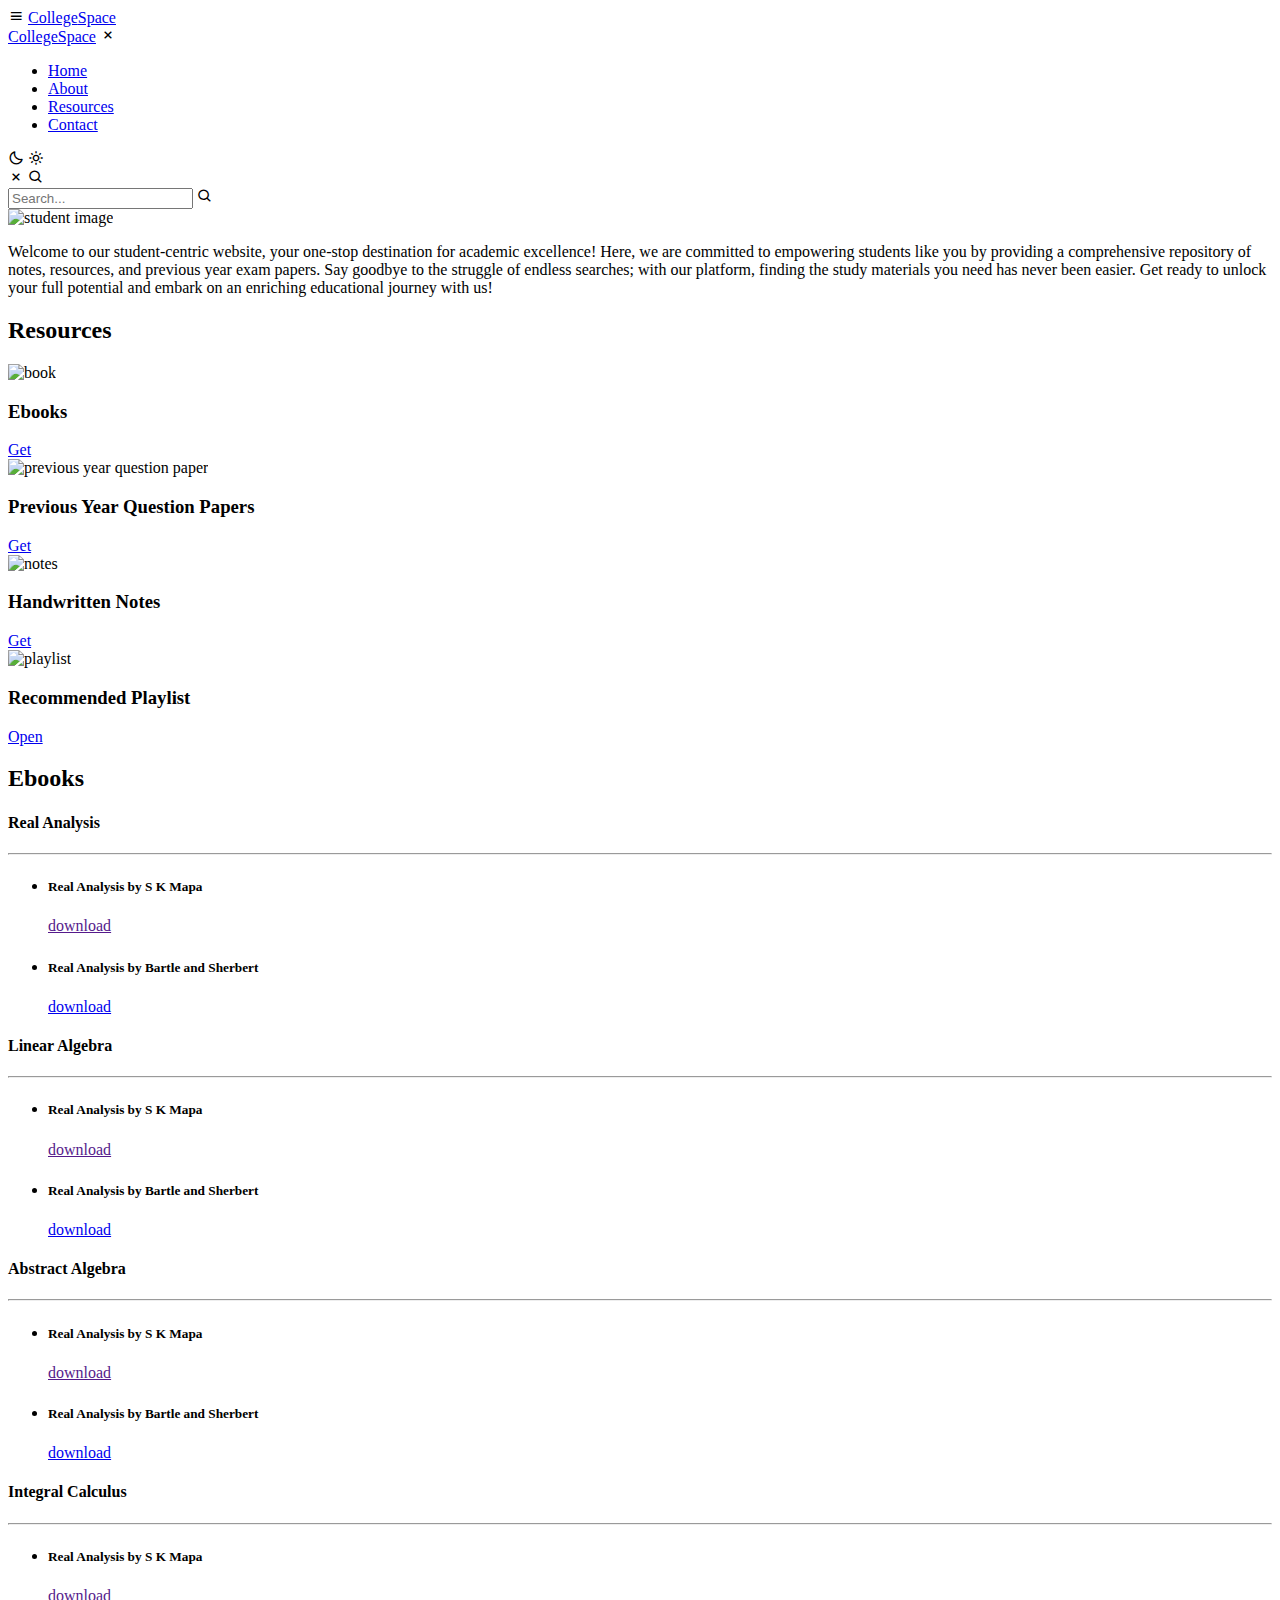
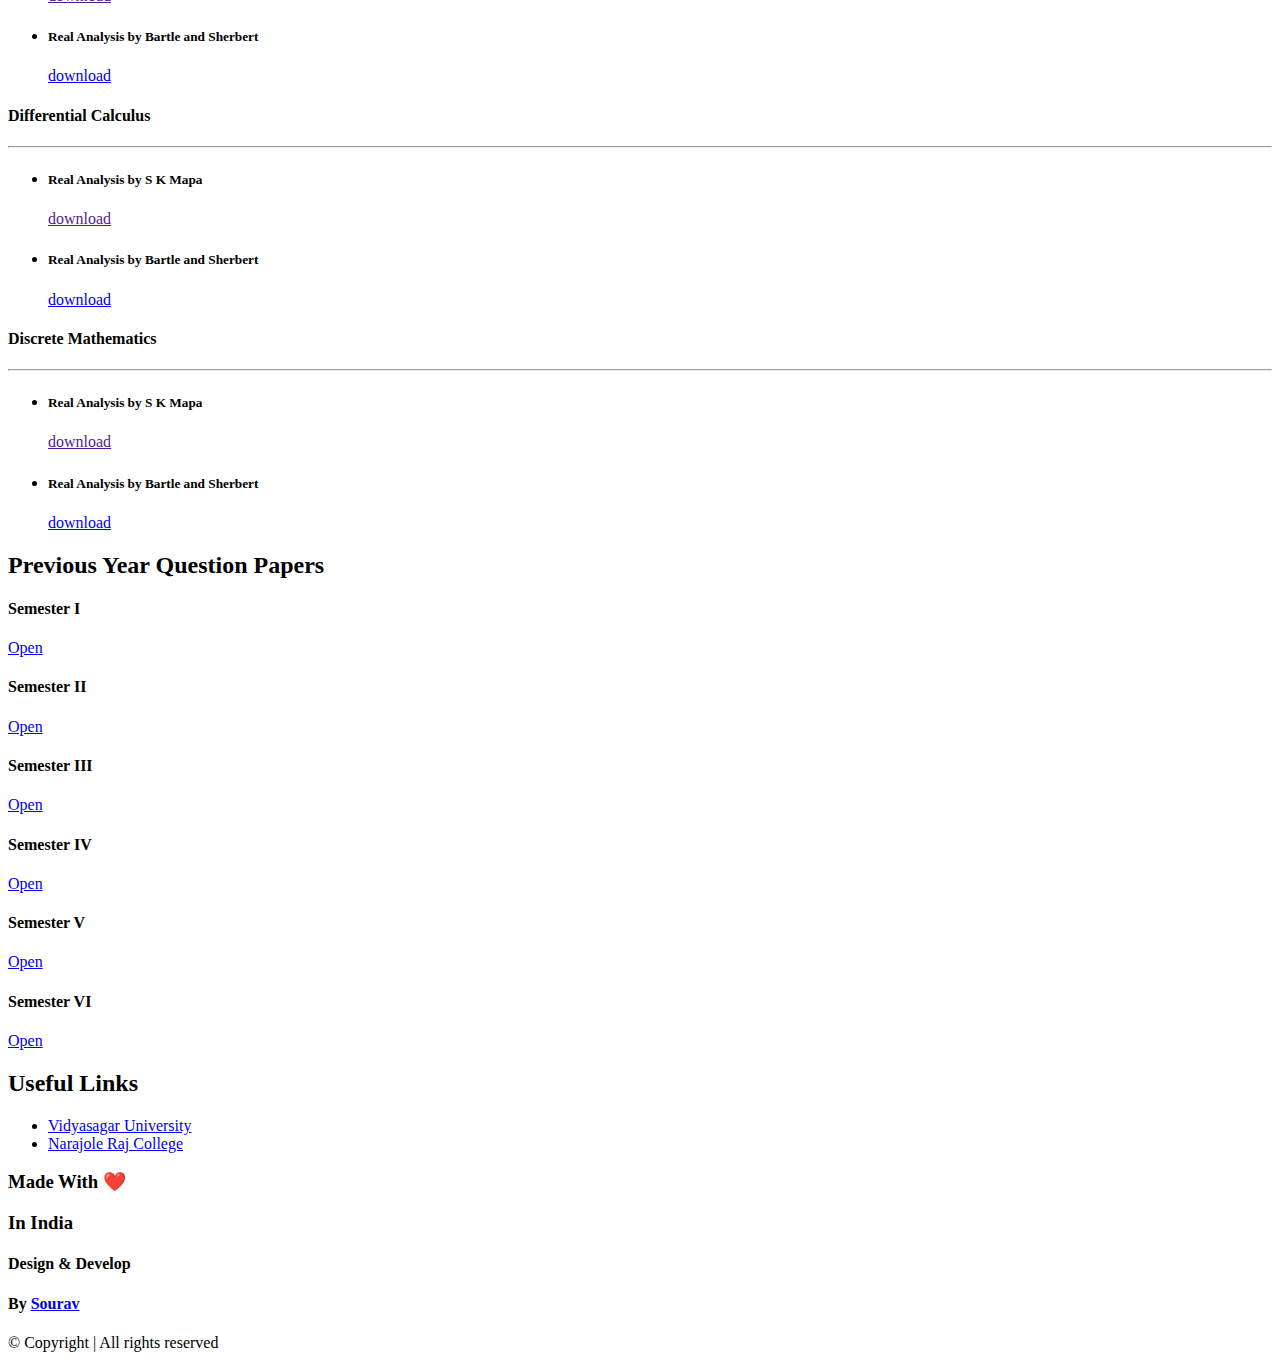
==== index.html @ 361fd9af "Update index.html" ====
<!DOCTYPE html>
<html lang="en">

<head>
  <meta charset="UTF-8">
  <meta http-equiv="X-UA-Compatible" content="IE=edge">
  <meta name="viewport" content="width=device-width, initial-scale=1.0">


  <link rel="stylesheet" href="style.css">
  <link href='https://unpkg.com/boxicons@2.1.1/css/boxicons.min.css' rel='stylesheet'>

  <title>CollegeSpace</title>
</head>

<body>

  <div class="loader-animation">
    <div class="loader"></div>
  </div>




  <div class="main">

    <nav>
      <div class="nav-bar">
        <i class='bx bx-menu sidebarOpen'></i>
        <span class="logo navLogo"><a href="#">College<span class="space">Space</span></a></span>

        <div class="menu">
          <div class="logo-toggle">
            <span class="logo"><a href="#">CollegeSpace</a></span>
            <i class='bx bx-x siderbarClose'></i>
          </div>

          <ul class="nav-links">
            <li><a href="#">Home</a></li>
            <li><a href="#">About</a></li>
            <li><a href="#resources">Resources</a></li>
            <li><a href="#">Contact</a></li>
          </ul>
        </div>

        <div class="darkLight-searchBox">
          <div class="dark-light">
            <i class='bx bx-moon moon'></i>
            <i class='bx bx-sun sun'></i>
          </div>

          <div class="searchBox">
            <div class="searchToggle">
              <i class='bx bx-x cancel'></i>
              <i class='bx bx-search search'></i>
            </div>

            <div class="search-field">
              <input type="text" placeholder="Search...">
              <i class='bx bx-search'></i>
            </div>
          </div>
        </div>
      </div>
    </nav>


    <section class="section">

      <div class="intro" id="home">

        <div class="intro-img">
          <img src="/images/student.png" alt="student image">
        </div>
        <div class="intro-text">
          <p>Welcome to our student-centric website, your one-stop destination for academic excellence! Here, we are committed to empowering students like you by providing a comprehensive repository of notes, resources, and previous year exam papers. Say goodbye to the struggle of endless searches; with our platform, finding the study materials you need has never been easier. Get ready to unlock your full potential and embark on an enriching educational journey with us!</p>
        </div>
      </div>



      <div class="resources" id="resources">
        <h2 class="heading">Resources</h2>
        <div class="underline"></div>
        <div class="resources-box">
          <div class="item">

            <img src="/images/book.png" alt="book">
            <h3>Ebooks</h3>
            <a class="btn get get-ebook" href="#ebook-box">Get</a>
          </div>
          <div class="item">

            <img src="/images/pyq.png" alt="previous year question paper">
            <h3>Previous Year Question Papers</h3>
            <a href="#pyq-box" class="btn get get-pyq">Get</a>

          </div>
          <div class="item">
            <img src="/images/notes.png" alt="notes">
            <h3>Handwritten Notes</h3>
            <a class="btn get get-notes" href="#">Get</a>
          </div>
          <div class="item">
            <img src="/images/playlist.png" alt="playlist">
            <h3>Recommended Playlist</h3>
            <a class="btn open open-playlist" href="./playlist.html">Open </a>

          </div>
        </div>
      </div>


      <div class="ebook-box" id="ebook-box">
        <h2 class="heading">Ebooks</h2>

        <div class="underline"></div>

        <div class="ebook-box-wrapper">
          <div class="ebook">
            <div class="ebook-head">
              <h4>Real Analysis</h4>
              <i class="fa-solid fa-circle-chevron-down down-arrow"></i>
            </div>
            <div class="ebook-body">
              <hr>
              <ul>
                <li>
                  <h5>Real Analysis by S K Mapa</h5><a href="" class="btn download-btn">download</a>
                </li>
                <li>
                  <h5>Real Analysis by Bartle and Sherbert</h5> <a href="./resources/ebooks/Real-Analysis-Bartle-Sherbart.pdf" download class="btn download-btn"> download</a>
                </li>
              </ul>
            </div>
          </div>
          <div class="ebook">
            <div class="ebook-head">
              <h4>Linear Algebra</h4>
              <i class="fa-solid fa-circle-chevron-down "></i>
            </div>
            <div class="ebook-body">
              <hr>

              <ul>

                <li>
                  <h5>Real Analysis by S K Mapa</h5><a href="" class="btn download-btn">download</a>
                </li>
                <li>
                  <h5>Real Analysis by Bartle and Sherbert</h5> <a href="/resources/ebooks /real analysis /Real Analysis ( Bartle and Sherbert).pdf" download class="btn download-btn"> download</a>
                </li>
              </ul>
            </div>
          </div>
          <div class="ebook">
            <div class="ebook-head">
              <h4>Abstract Algebra</h4>
              <i class="fa-solid fa-circle-chevron-down"></i>
            </div>
            <div class="ebook-body">
              <hr>
              <ul>
                <li>
                  <h5>Real Analysis by S K Mapa</h5><a href="" class="btn download-btn">download</a>
                </li>
                <li>
                  <h5>Real Analysis by Bartle and Sherbert</h5> <a href="/resources/ebooks /real analysis /Real Analysis ( Bartle and Sherbert).pdf" download class="btn download-btn"> download</a>
                </li>
              </ul>
            </div>
          </div>
          <div class="ebook">
            <div class="ebook-head">
              <h4>Integral Calculus</h4>
              <i class="fa-solid fa-circle-chevron-down"></i>
            </div>
            <div class="ebook-body">
              <hr>
              <ul>
                <li>
                  <h5>Real Analysis by S K Mapa</h5><a href="" class="btn download-btn">download</a>
                </li>
                <li>
                  <h5>Real Analysis by Bartle and Sherbert</h5> <a href="/resources/ebooks /real analysis /Real Analysis ( Bartle and Sherbert).pdf" download class="btn download-btn"> download</a>
                </li>
              </ul>
            </div>
          </div>
          <div class="ebook">
            <div class="ebook-head">
              <h4>Differential Calculus</h4>
              <i class="fa-solid fa-circle-chevron-down "></i>
            </div>
            <div class="ebook-body">
              <hr>
              <ul>
                <li>
                  <h5>Real Analysis by S K Mapa</h5><a href="" class="btn download-btn">download</a>
                </li>
                <li>
                  <h5>Real Analysis by Bartle and Sherbert</h5> <a href="/resources/ebooks /real analysis /Real Analysis ( Bartle and Sherbert).pdf" download class="btn download-btn"> download</a>
                </li>
              </ul>
            </div>
          </div>
          <div class="ebook">
            <div class="ebook-head">
              <h4>Discrete Mathematics</h4>
              <i class="fa-solid fa-circle-chevron-down"></i>
            </div>
            <div class="ebook-body">
              <hr>
              <ul>
                <li>
                  <h5>Real Analysis by S K Mapa</h5><a href="" class="btn download-btn">download</a>
                </li>
                <li>
                  <h5>Real Analysis by Bartle and Sherbert</h5><a href="./resources/ebooks/Real-Analysis-Bartle-Sherbart.pdf" download="Real-Analysis-Bartle-Sherbart" class="btn download-btn"> download</a>
                </li>
              </ul>
            </div>
          </div>
        </div>
      </div>


      <div class="pyq-box" id="pyq-box">
        <h2 class="heading">Previous Year Question Papers</h2>
        <div class="underline"></div>
        <div class="pyq-box-wrapper">
          <div class="sem sem-1 res">
            <h4>Semester I</h4>
            <a href="https://drive.google.com/drive/folders/1-GSWC8EmNqOfvgliUffaahFXW_ZF_MPs" class="btn download-btn">Open</a>
          </div>
          <div class="sem sem-2">
            <h4>Semester II</h4>
              <a href="https://drive.google.com/drive/folders/1-KCM1iL-Z21ViRPSfjwVjfzp5D-zse1q" class="btn download-btn">Open</a>
          </div>
          <div class=" sem sem-3">
            <h4>Semester III</h4>
              <a href="https://drive.google.com/drive/folders/1-YYIEvZfQfen1t3oeaUBxLusDCbQGpTo" class="btn download-btn">Open</a>
          </div>
          <div class="sem sem-4">
            <h4>Semester IV</h4>
          <a href="https://drive.google.com/drive/folders/1-ZqFc3NZRee1ZvdwpLnHTjLhXLY56eRF" class="btn download-btn">Open</a>    
          </div>
          <div class="sem sem-5">
            <h4>Semester V</h4>
              <a href="https://drive.google.com/drive/folders/1-cHRadgF1cCjApWrGjVxhrt6iXC8v-4V" class="btn download-btn">Open</a>
          </div>
          <div class="sem sem-6">
            <h4>Semester VI</h4>
              <a href="https://drive.google.com/drive/folders/1-pVMzs3h6p9mZhhFEa2r--kjayIAsgGr" class="btn download-btn">Open</a>
          </div>
        </div>
      </div>


    </section>
    
    <div class="useful-links">
      <h2 class="heading">Useful Links</h2>
      <div class="underline"></div>
      <ul class="link-list">
        <li><a href="http://www.vidyasagar.ac.in">Vidyasagar University <i class="fa-solid fa-arrow-up-right-from-square" style="font-size: 12px"></i></a></li>
        <li><a href="https://www.narajolerajcollege.ac.in">Narajole Raj College <i class="fa-solid fa-arrow-up-right-from-square" style="font-size: 12px"></i></a></li>
      </ul>
    </div>

    <footer id="footer">
      <div class="footer-box">
        <div style="margin-top: 10px">
          <h3>Made With ❤️</h3>
          <h3>In India</h3>
        </div>
        <div style="margin: 15px 0">
          <h4>Design & Develop</h4>
          <h4>By <a href="https://www.linkedin.com/in/souravghosh121">Sourav <i class="fa-solid fa-arrow-up-right-from-square" style="font-size: 11px"></i> </a> </h4>
        </div>
        <div class="copyright">
          <p>© Copyright | All rights reserved</p>
        </div>

      </div>
    </footer>

  </div>

  <script src="https://kit.fontawesome.com/36f8ed6344.js" crossorigin="anonymous"></script>
  <script src="script.js"></script>

</body>

</html>
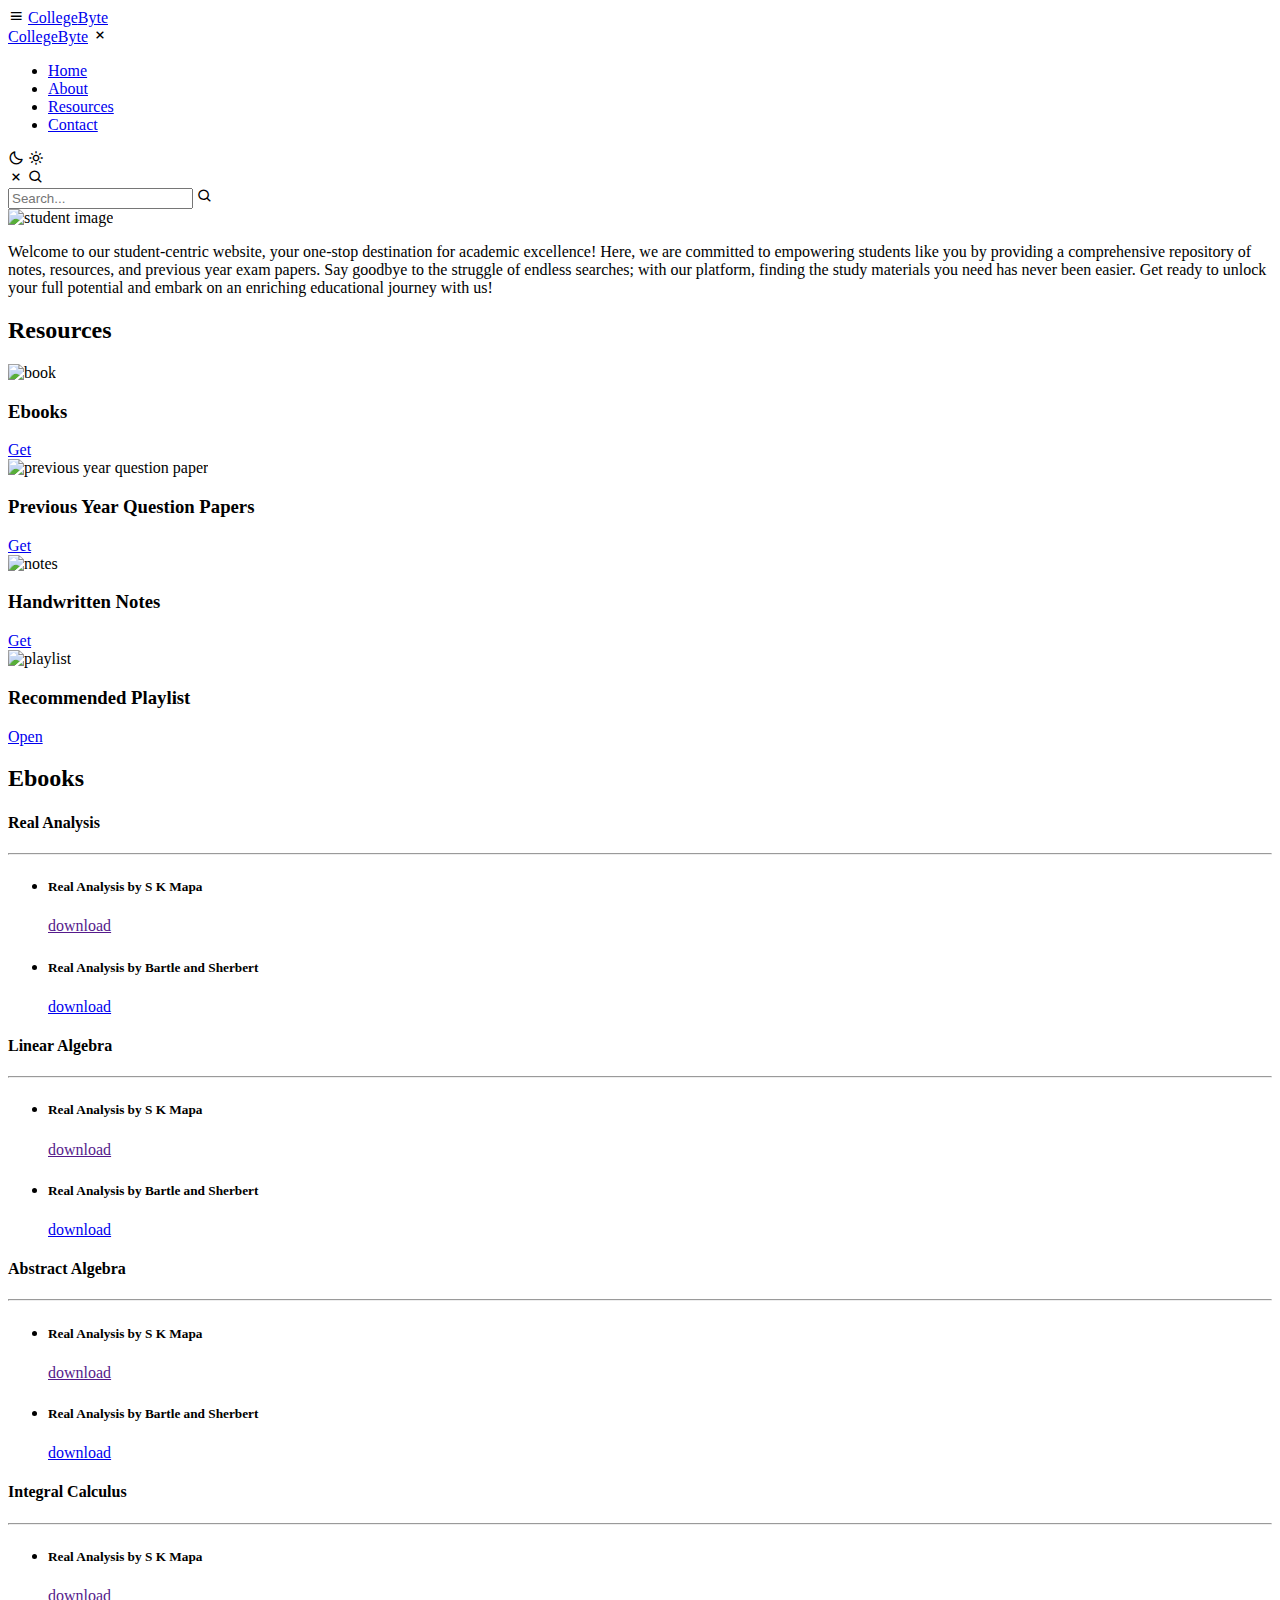
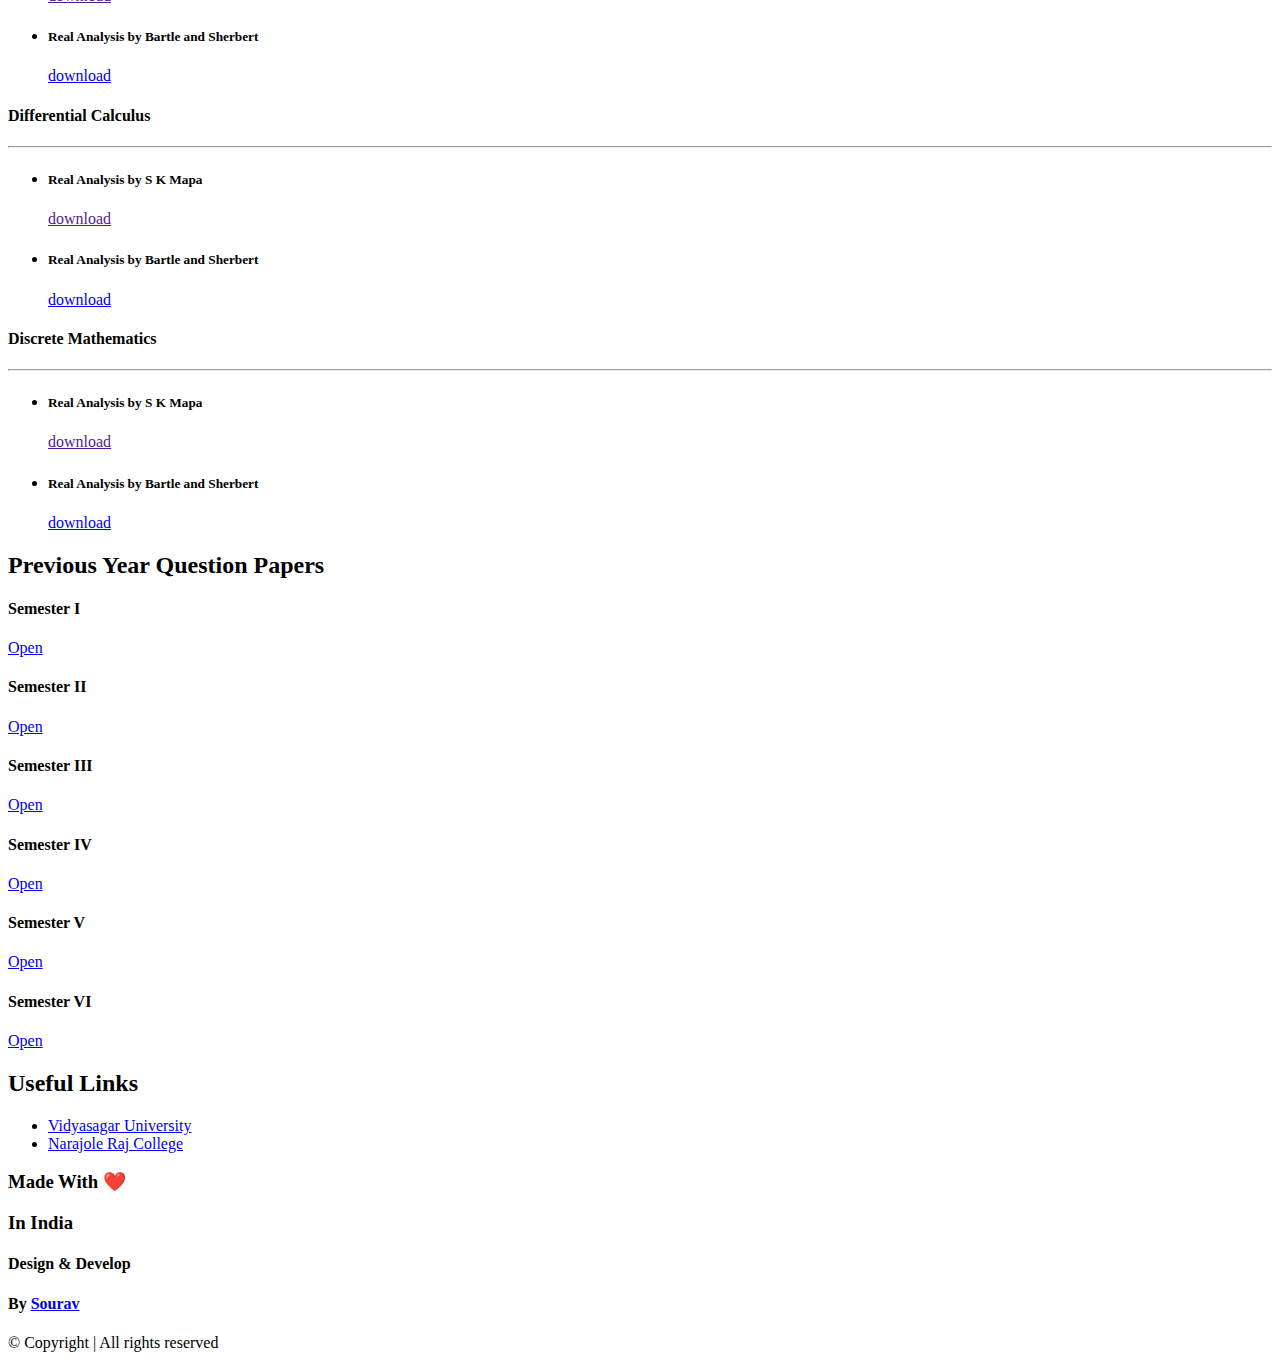
==== commit 6aeabb1b: "Update index.html" ====
--- a/index.html
+++ b/index.html
@@ -10,7 +10,8 @@
   <link rel="stylesheet" href="style.css">
   <link href='https://unpkg.com/boxicons@2.1.1/css/boxicons.min.css' rel='stylesheet'>
 
-  <title>CollegeSpace</title>
+  <title>CollegeByte</title>
+  <link rel="icon" type="image/x-icon" href="/images/icon.png">
 </head>
 
 <body>
@@ -27,11 +28,11 @@
     <nav>
       <div class="nav-bar">
         <i class='bx bx-menu sidebarOpen'></i>
-        <span class="logo navLogo"><a href="#">College<span class="space">Space</span></a></span>
+        <span class="logo navLogo"><a href="#">College<span class="byte">Byte</span></a></span>
 
         <div class="menu">
           <div class="logo-toggle">
-            <span class="logo"><a href="#">CollegeSpace</a></span>
+            <span class="logo"><a href="#">CollegeByte</a></span>
             <i class='bx bx-x siderbarClose'></i>
           </div>
 
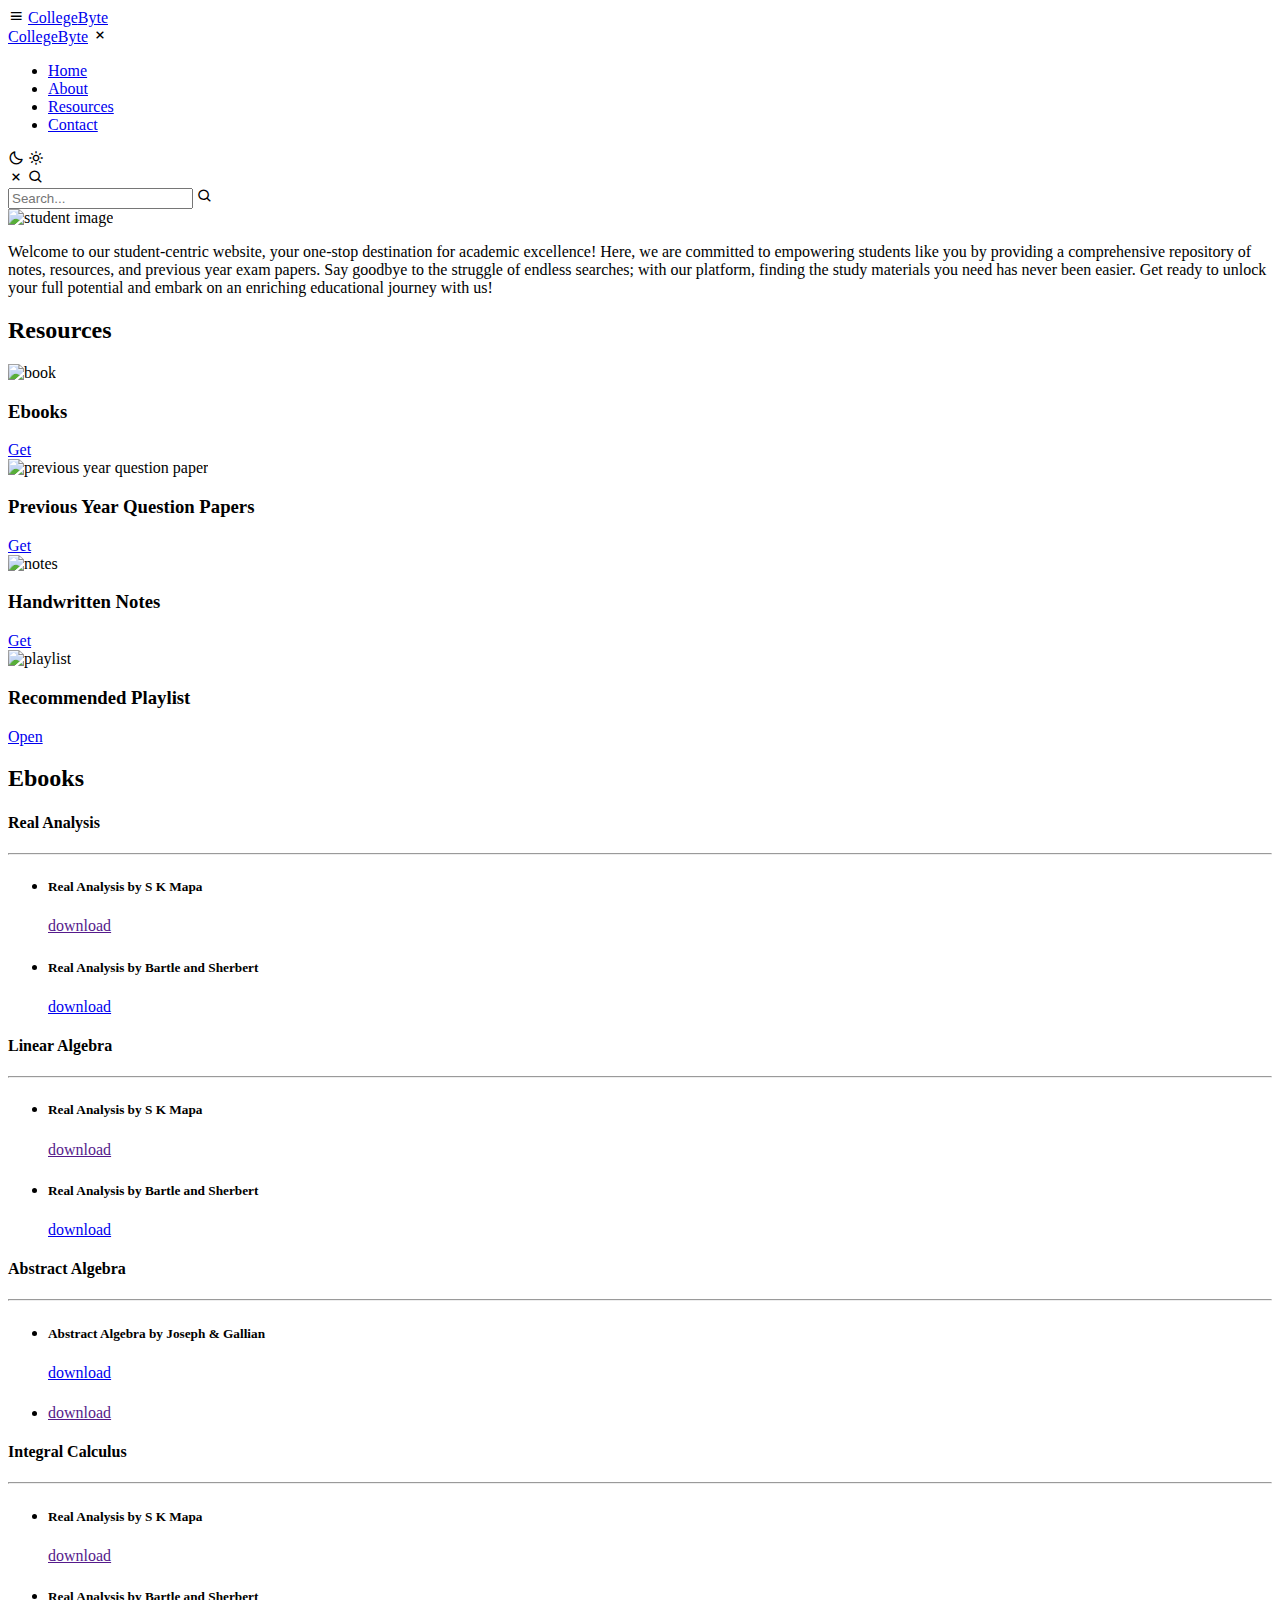
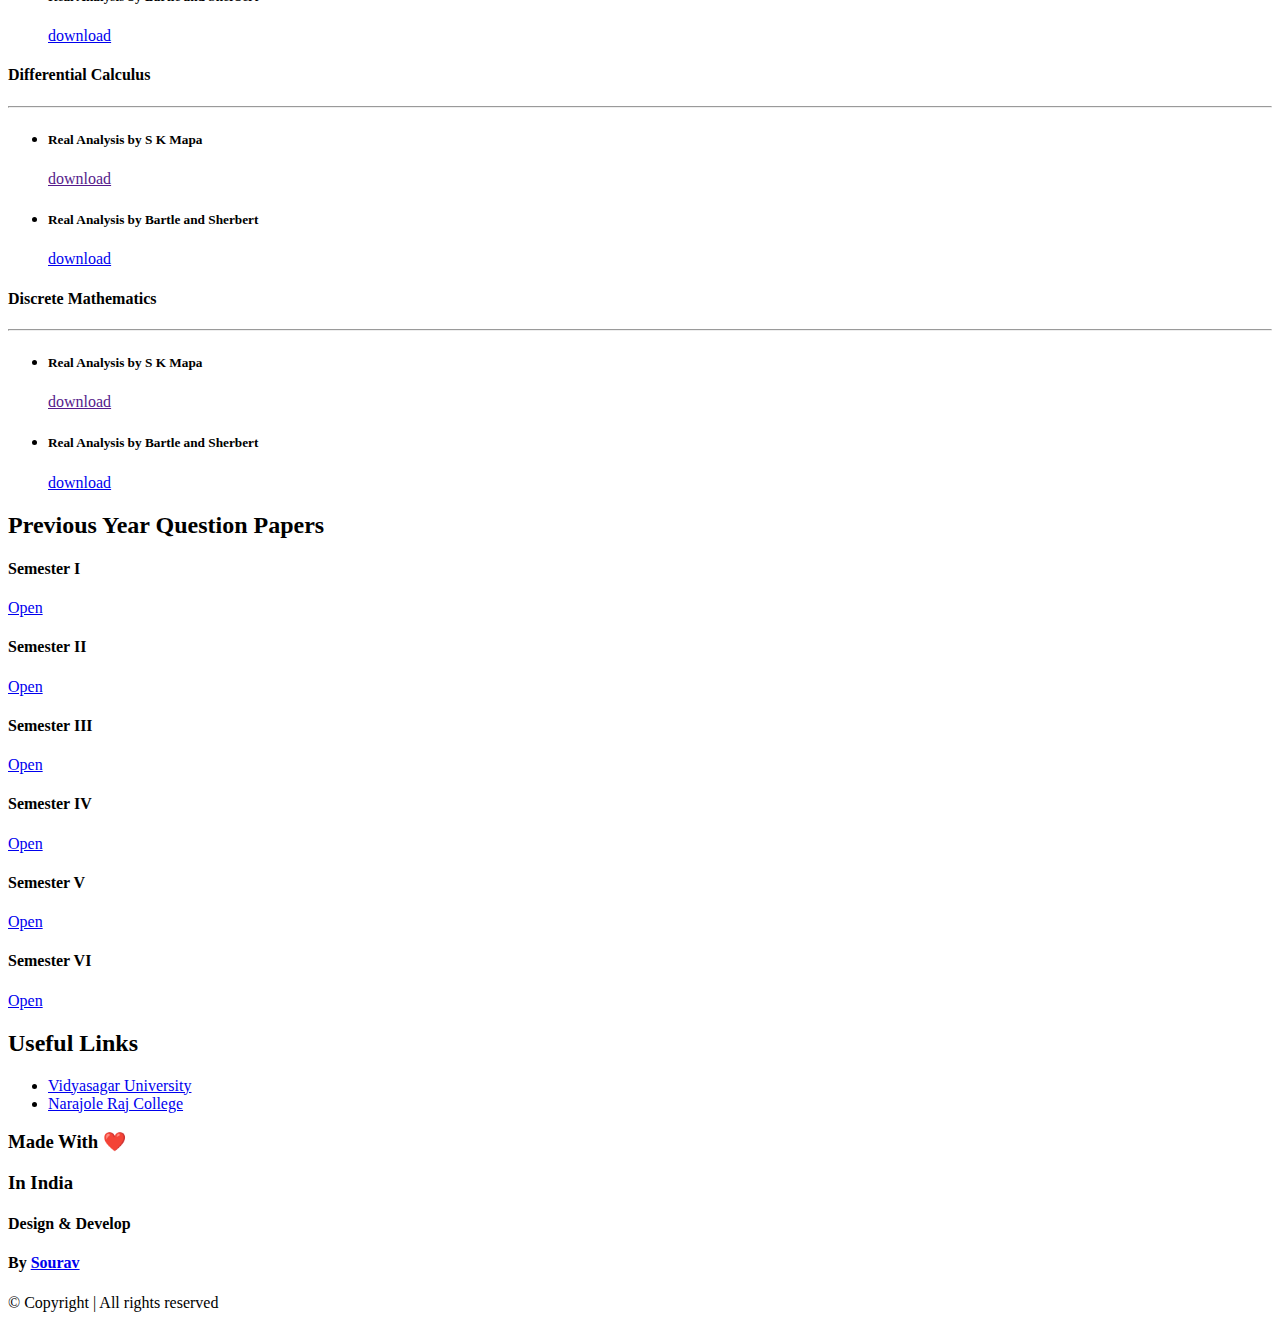
==== commit b77f8962: "Update index.html" ====
--- a/index.html
+++ b/index.html
@@ -130,7 +130,7 @@
                   <h5>Real Analysis by S K Mapa</h5><a href="" class="btn download-btn">download</a>
                 </li>
                 <li>
-                  <h5>Real Analysis by Bartle and Sherbert</h5> <a href="./resources/ebooks/Real-Analysis-Bartle-Sherbart.pdf" download class="btn download-btn"> download</a>
+                  <h5>Real Analysis by Bartle and Sherbert</h5> <a href="resources/ebooks/Real-Analysis-Bartle-Sherbart.pdf" download class="btn download-btn"> download</a>
                 </li>
               </ul>
             </div>
@@ -138,18 +138,18 @@
           <div class="ebook">
             <div class="ebook-head">
               <h4>Linear Algebra</h4>
-              <i class="fa-solid fa-circle-chevron-down "></i>
-            </div>
-            <div class="ebook-body">
-              <hr>
-
-              <ul>
-
-                <li>
-                  <h5>Real Analysis by S K Mapa</h5><a href="" class="btn download-btn">download</a>
-                </li>
-                <li>
-                  <h5>Real Analysis by Bartle and Sherbert</h5> <a href="/resources/ebooks /real analysis /Real Analysis ( Bartle and Sherbert).pdf" download class="btn download-btn"> download</a>
+              <i class="fa-solid fa-circle-chevron-down down-arrow"></i>
+            </div>
+            <div class="ebook-body">
+              <hr>
+
+              <ul>
+
+                <li>
+                  <h5>Real Analysis by S K Mapa</h5><a href="" class="btn download-btn">download</a>
+                </li>
+                <li>
+                  <h5>Real Analysis by Bartle and Sherbert</h5> <a href="resources/ebooks/Real-Analysis-Bartle-Sherbart.pdf" download class="btn download-btn"> download</a>
                 </li>
               </ul>
             </div>
@@ -157,16 +157,16 @@
           <div class="ebook">
             <div class="ebook-head">
               <h4>Abstract Algebra</h4>
-              <i class="fa-solid fa-circle-chevron-down"></i>
-            </div>
-            <div class="ebook-body">
-              <hr>
-              <ul>
-                <li>
-                  <h5>Real Analysis by S K Mapa</h5><a href="" class="btn download-btn">download</a>
-                </li>
-                <li>
-                  <h5>Real Analysis by Bartle and Sherbert</h5> <a href="/resources/ebooks /real analysis /Real Analysis ( Bartle and Sherbert).pdf" download class="btn download-btn"> download</a>
+              <i class="fa-solid fa-circle-chevron-down down-arrow"></i>
+            </div>
+            <div class="ebook-body">
+              <hr>
+              <ul>
+                <li>
+                  <h5>Abstract Algebra by Joseph & Gallian</h5><a href="resources/ebooks/Abstract-Algebra-Joseph-Gallian.pdf" download class="btn download-btn">download</a>
+                </li>
+                <li>
+                  <h5> </h5> <a href="" download class="btn download-btn"> download</a>
                 </li>
               </ul>
             </div>
@@ -174,16 +174,16 @@
           <div class="ebook">
             <div class="ebook-head">
               <h4>Integral Calculus</h4>
-              <i class="fa-solid fa-circle-chevron-down"></i>
-            </div>
-            <div class="ebook-body">
-              <hr>
-              <ul>
-                <li>
-                  <h5>Real Analysis by S K Mapa</h5><a href="" class="btn download-btn">download</a>
-                </li>
-                <li>
-                  <h5>Real Analysis by Bartle and Sherbert</h5> <a href="/resources/ebooks /real analysis /Real Analysis ( Bartle and Sherbert).pdf" download class="btn download-btn"> download</a>
+              <i class="fa-solid fa-circle-chevron-down down-arrow"></i>
+            </div>
+            <div class="ebook-body">
+              <hr>
+              <ul>
+                <li>
+                  <h5>Real Analysis by S K Mapa</h5><a href="" class="btn download-btn">download</a>
+                </li>
+                <li>
+                  <h5>Real Analysis by Bartle and Sherbert</h5> <a href="resources/ebooks/Real-Analysis-Bartle-Sherbart.pdf" download class="btn download-btn"> download</a>
                 </li>
               </ul>
             </div>
@@ -191,16 +191,16 @@
           <div class="ebook">
             <div class="ebook-head">
               <h4>Differential Calculus</h4>
-              <i class="fa-solid fa-circle-chevron-down "></i>
-            </div>
-            <div class="ebook-body">
-              <hr>
-              <ul>
-                <li>
-                  <h5>Real Analysis by S K Mapa</h5><a href="" class="btn download-btn">download</a>
-                </li>
-                <li>
-                  <h5>Real Analysis by Bartle and Sherbert</h5> <a href="/resources/ebooks /real analysis /Real Analysis ( Bartle and Sherbert).pdf" download class="btn download-btn"> download</a>
+              <i class="fa-solid fa-circle-chevron-down down-arrow"></i>
+            </div>
+            <div class="ebook-body">
+              <hr>
+              <ul>
+                <li>
+                  <h5>Real Analysis by S K Mapa</h5><a href="" class="btn download-btn">download</a>
+                </li>
+                <li>
+                  <h5>Real Analysis by Bartle and Sherbert</h5> <a href="resources/ebooks/Real-Analysis-Bartle-Sherbart.pdf" download class="btn download-btn"> download</a>
                 </li>
               </ul>
             </div>
@@ -208,16 +208,16 @@
           <div class="ebook">
             <div class="ebook-head">
               <h4>Discrete Mathematics</h4>
-              <i class="fa-solid fa-circle-chevron-down"></i>
-            </div>
-            <div class="ebook-body">
-              <hr>
-              <ul>
-                <li>
-                  <h5>Real Analysis by S K Mapa</h5><a href="" class="btn download-btn">download</a>
-                </li>
-                <li>
-                  <h5>Real Analysis by Bartle and Sherbert</h5><a href="./resources/ebooks/Real-Analysis-Bartle-Sherbart.pdf" download="Real-Analysis-Bartle-Sherbart" class="btn download-btn"> download</a>
+              <i class="fa-solid fa-circle-chevron-down down-arrow"></i>
+            </div>
+            <div class="ebook-body">
+              <hr>
+              <ul>
+                <li>
+                  <h5>Real Analysis by S K Mapa</h5><a href="" class="btn download-btn">download</a>
+                </li>
+                <li>
+                  <h5>Real Analysis by Bartle and Sherbert</h5> <a href="resources/ebooks/Real-Analysis-Bartle-Sherbart.pdf" download class="btn download-btn"> download</a>
                 </li>
               </ul>
             </div>
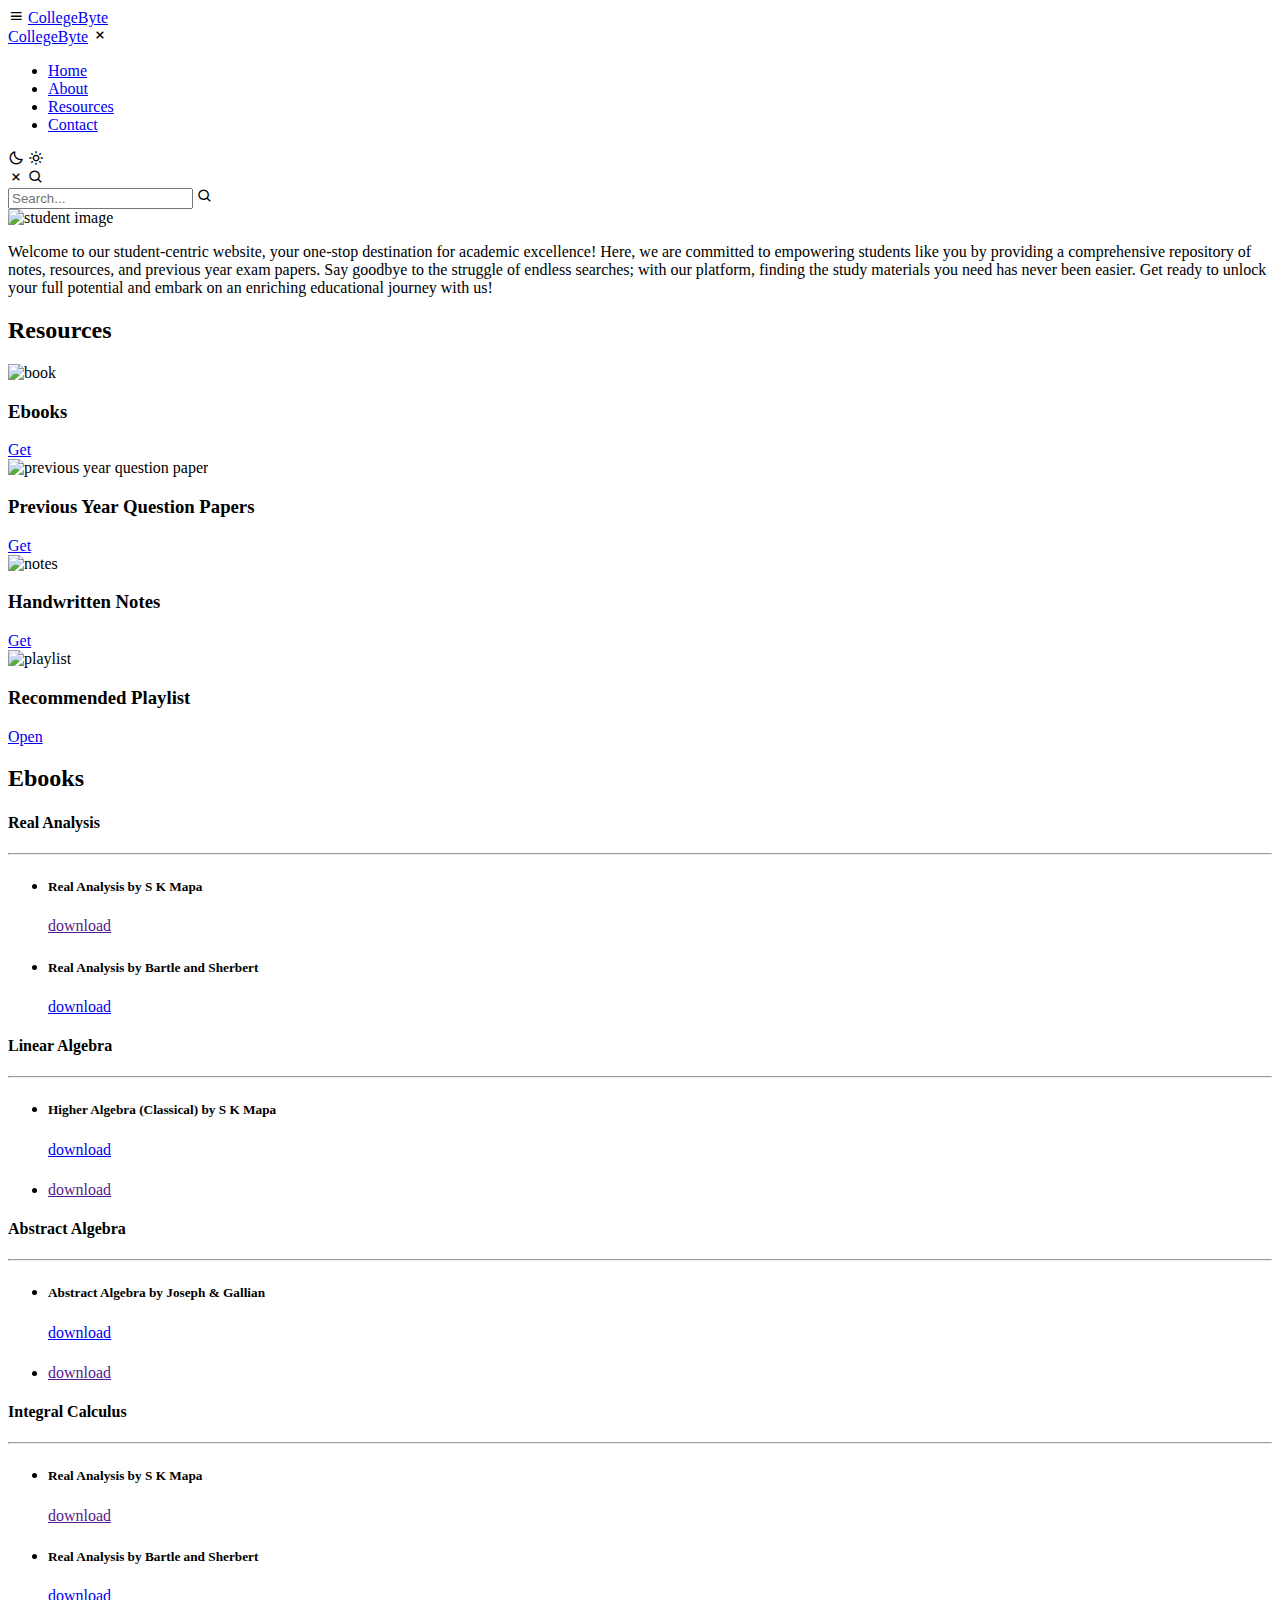
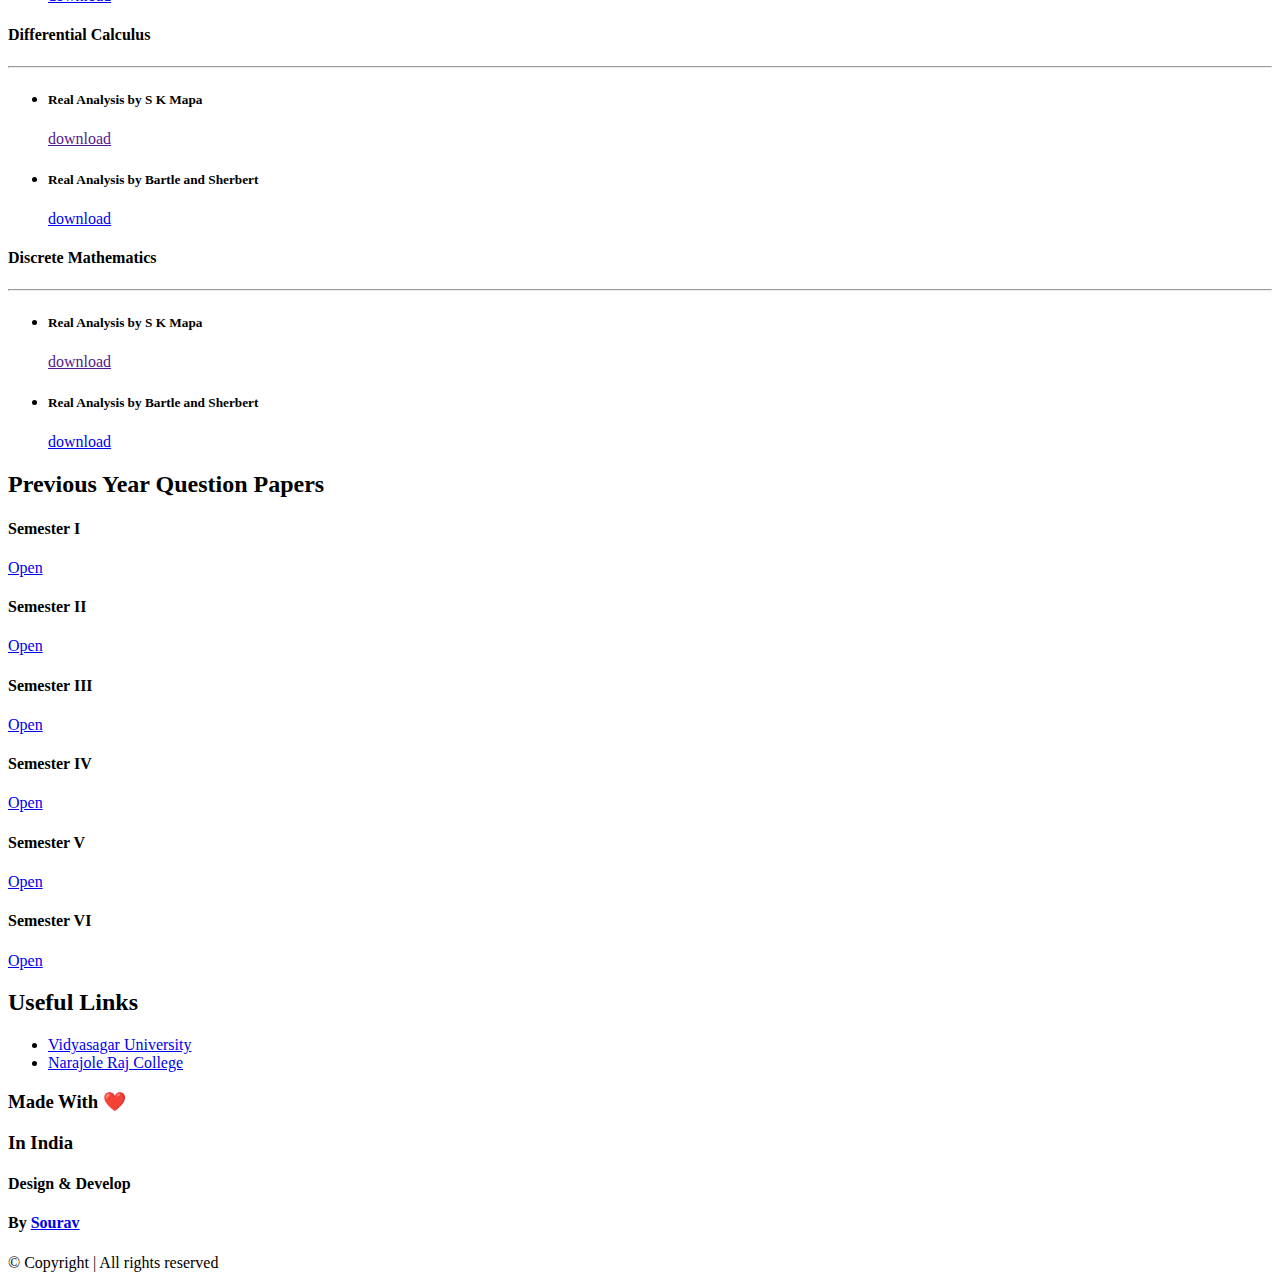
==== commit 22ea0a0a: "Update index.html" ====
--- a/index.html
+++ b/index.html
@@ -146,10 +146,10 @@
               <ul>
 
                 <li>
-                  <h5>Real Analysis by S K Mapa</h5><a href="" class="btn download-btn">download</a>
-                </li>
-                <li>
-                  <h5>Real Analysis by Bartle and Sherbert</h5> <a href="resources/ebooks/Real-Analysis-Bartle-Sherbart.pdf" download class="btn download-btn"> download</a>
+                  <h5>Higher Algebra (Classical) by S K Mapa</h5><a href="resources/ebooks/Higher-Algebra-Classical-by-SK-Mapa.pdf" download class="btn download-btn">download</a>
+                </li>
+                <li>
+                  <h5> </h5> <a href="" download class="btn download-btn"> download</a>
                 </li>
               </ul>
             </div>
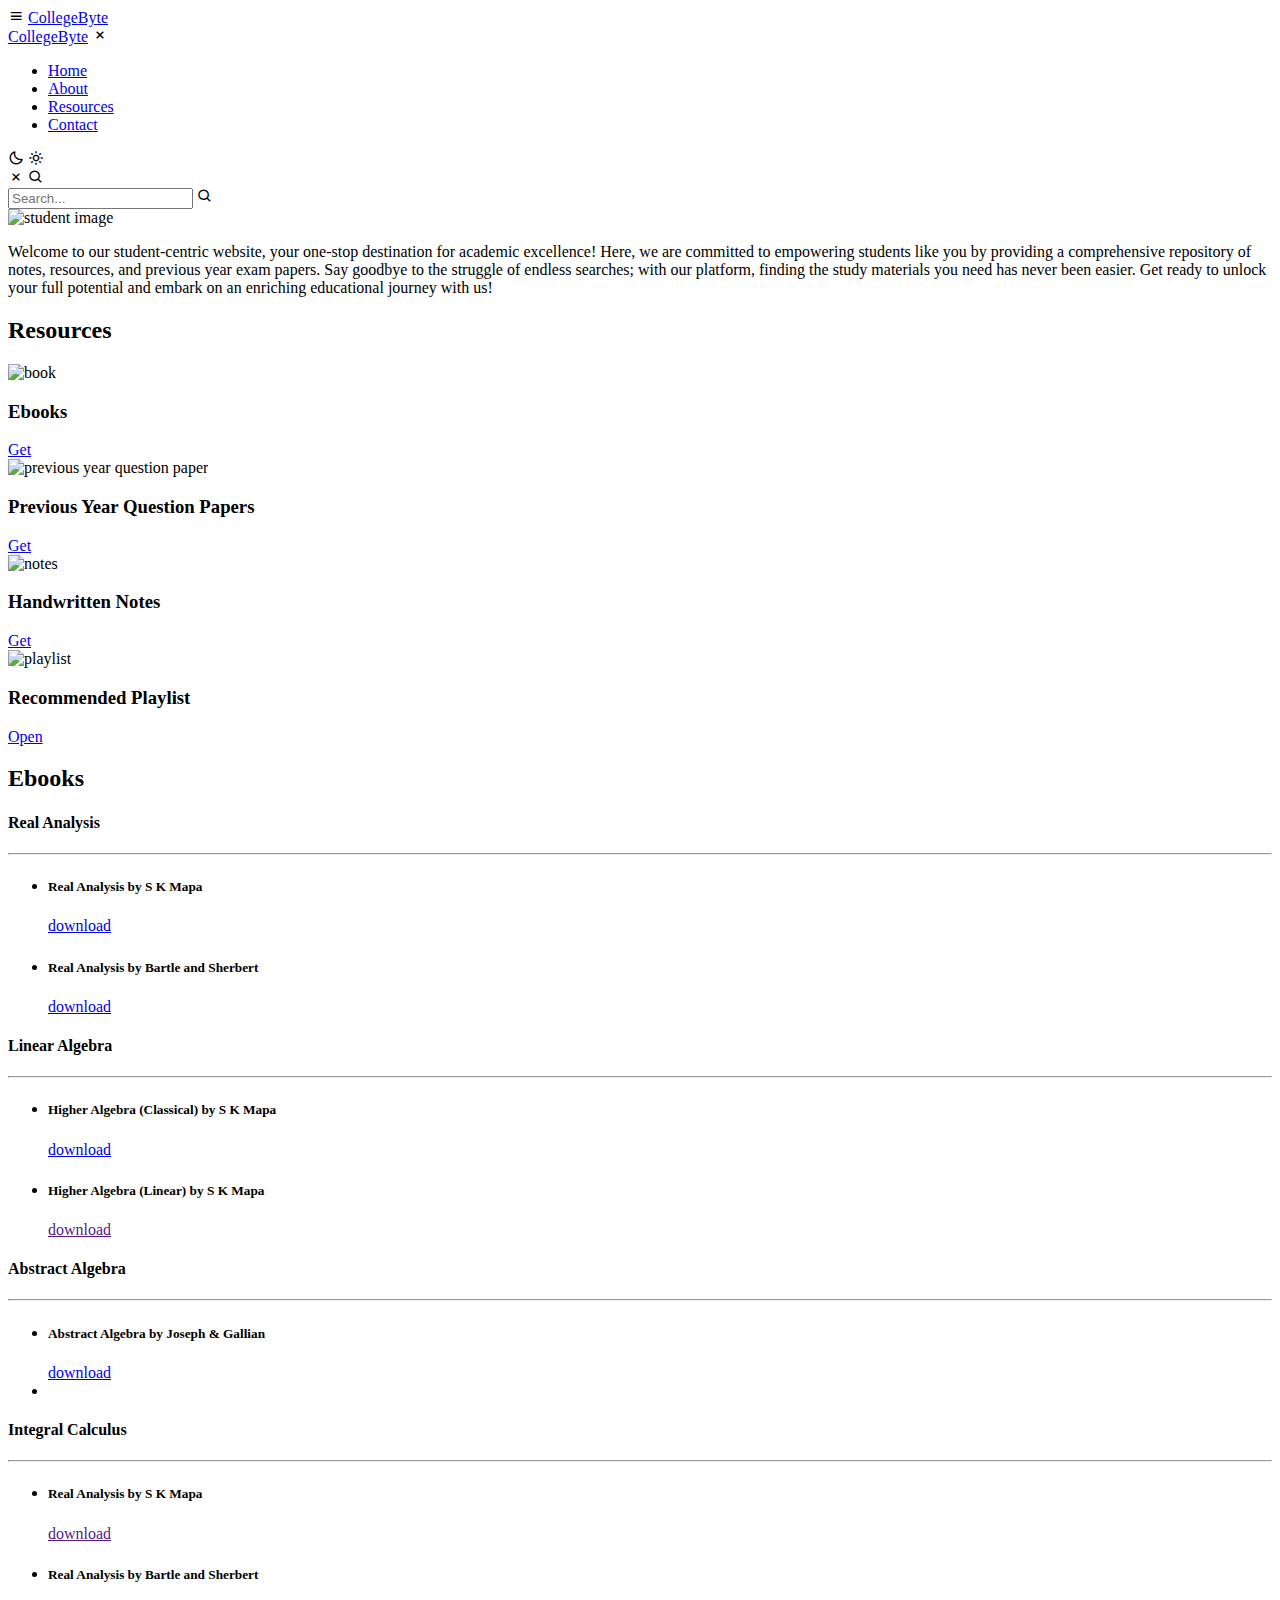
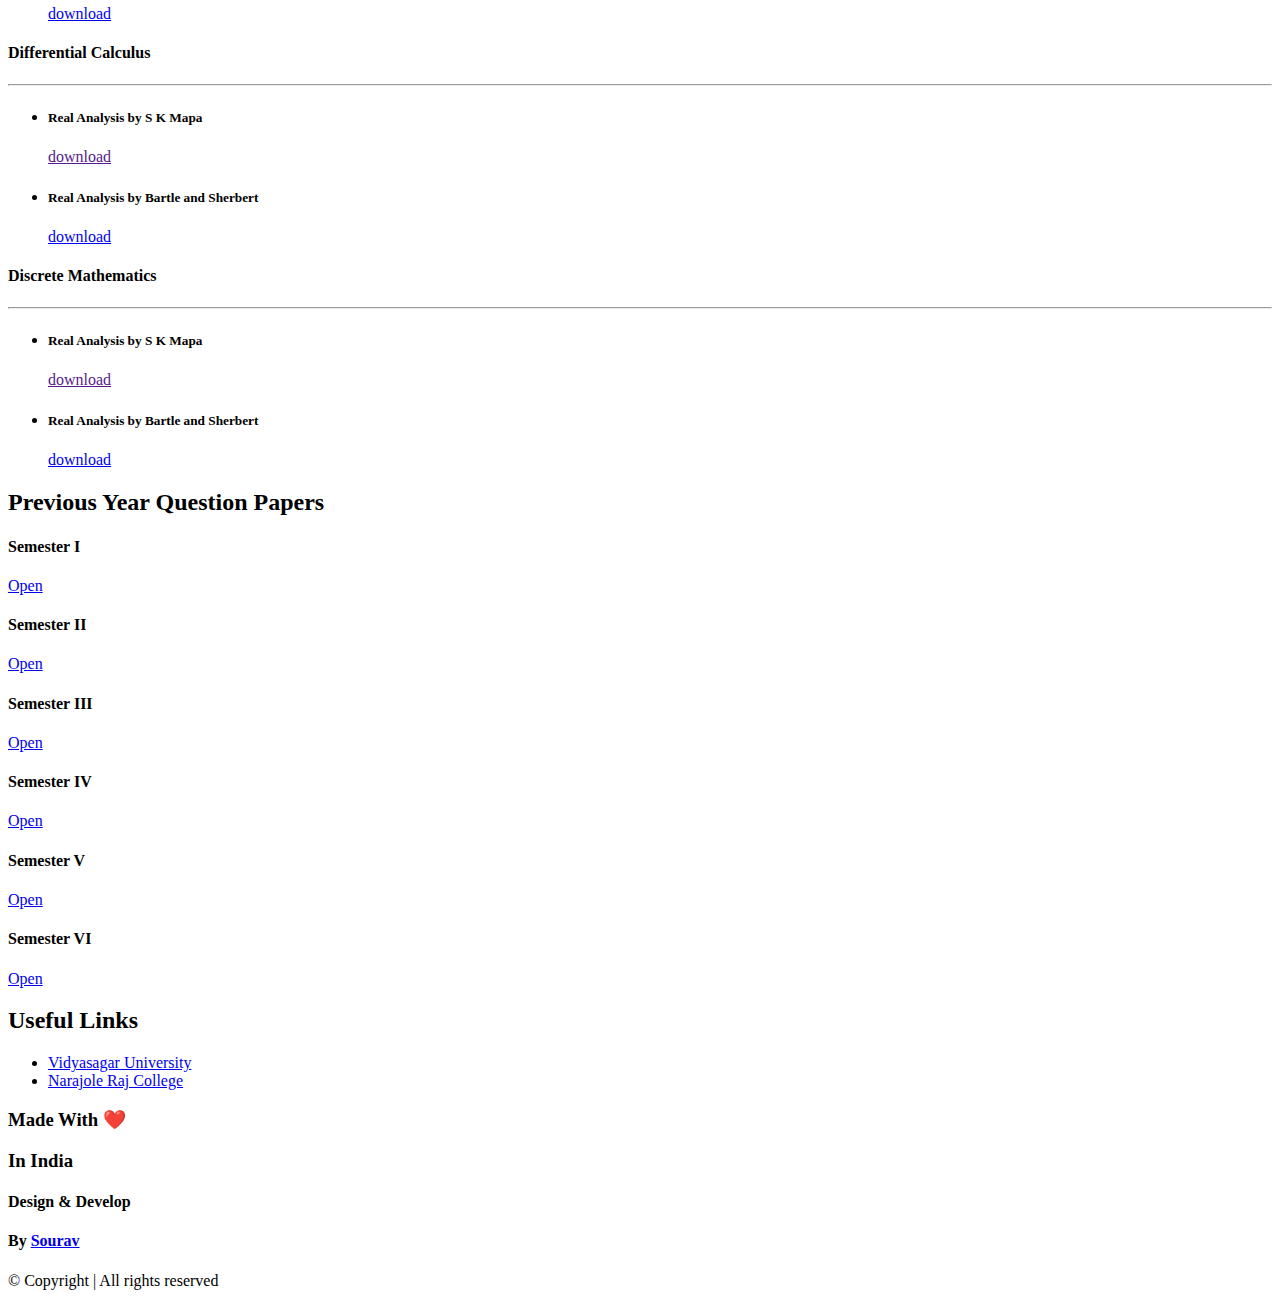
==== commit cba911fd: "Update index.html" ====
--- a/index.html
+++ b/index.html
@@ -127,7 +127,7 @@
               <hr>
               <ul>
                 <li>
-                  <h5>Real Analysis by S K Mapa</h5><a href="" class="btn download-btn">download</a>
+                  <h5>Real Analysis by S K Mapa</h5><a href="resources/ebooks/Real-Analysis(S.K. Mapa).pdf" download class="btn download-btn">download</a>
                 </li>
                 <li>
                   <h5>Real Analysis by Bartle and Sherbert</h5> <a href="resources/ebooks/Real-Analysis-Bartle-Sherbart.pdf" download class="btn download-btn"> download</a>
@@ -149,7 +149,7 @@
                   <h5>Higher Algebra (Classical) by S K Mapa</h5><a href="resources/ebooks/Higher-Algebra-Classical-by-SK-Mapa.pdf" download class="btn download-btn">download</a>
                 </li>
                 <li>
-                  <h5> </h5> <a href="" download class="btn download-btn"> download</a>
+                  <h5>Higher Algebra (Linear) by S K Mapa</h5><a href="" download class="btn download-btn">download</a>
                 </li>
               </ul>
             </div>
@@ -166,7 +166,7 @@
                   <h5>Abstract Algebra by Joseph & Gallian</h5><a href="resources/ebooks/Abstract-Algebra-Joseph-Gallian.pdf" download class="btn download-btn">download</a>
                 </li>
                 <li>
-                  <h5> </h5> <a href="" download class="btn download-btn"> download</a>
+                  
                 </li>
               </ul>
             </div>
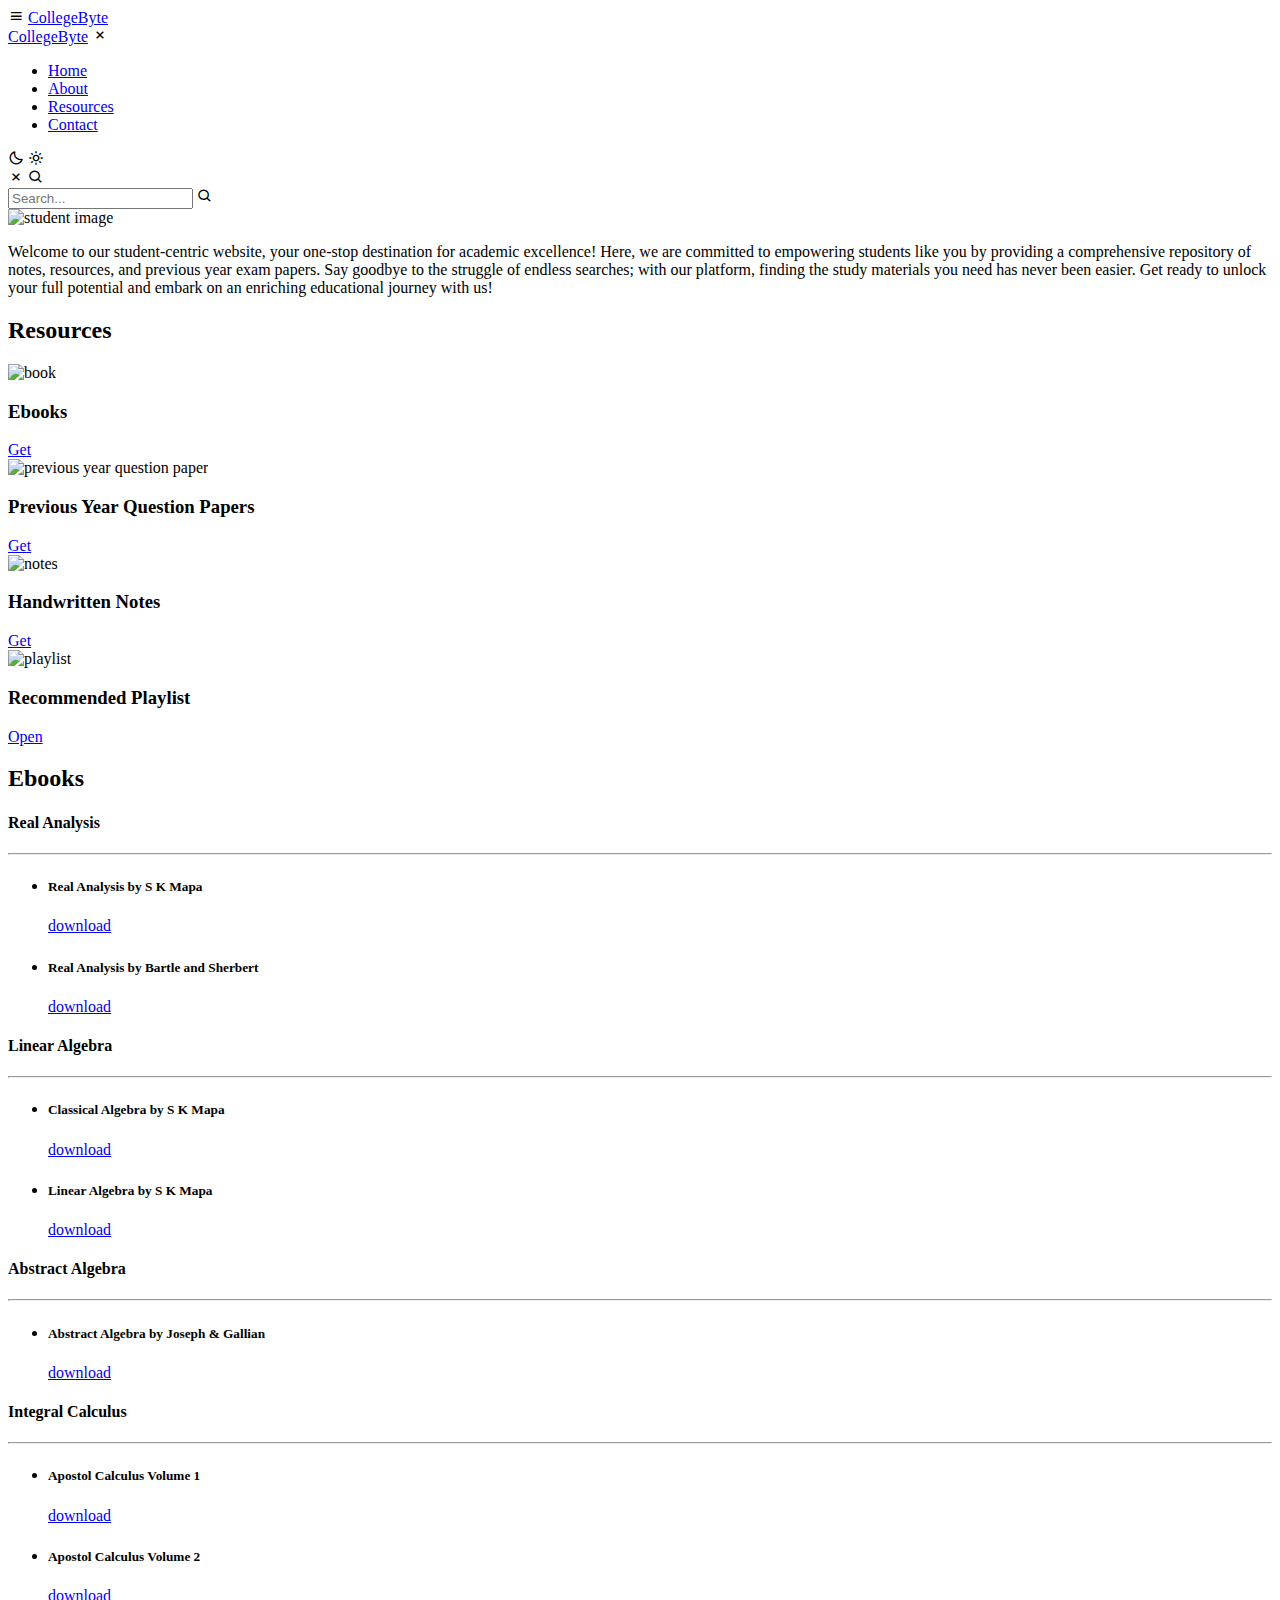
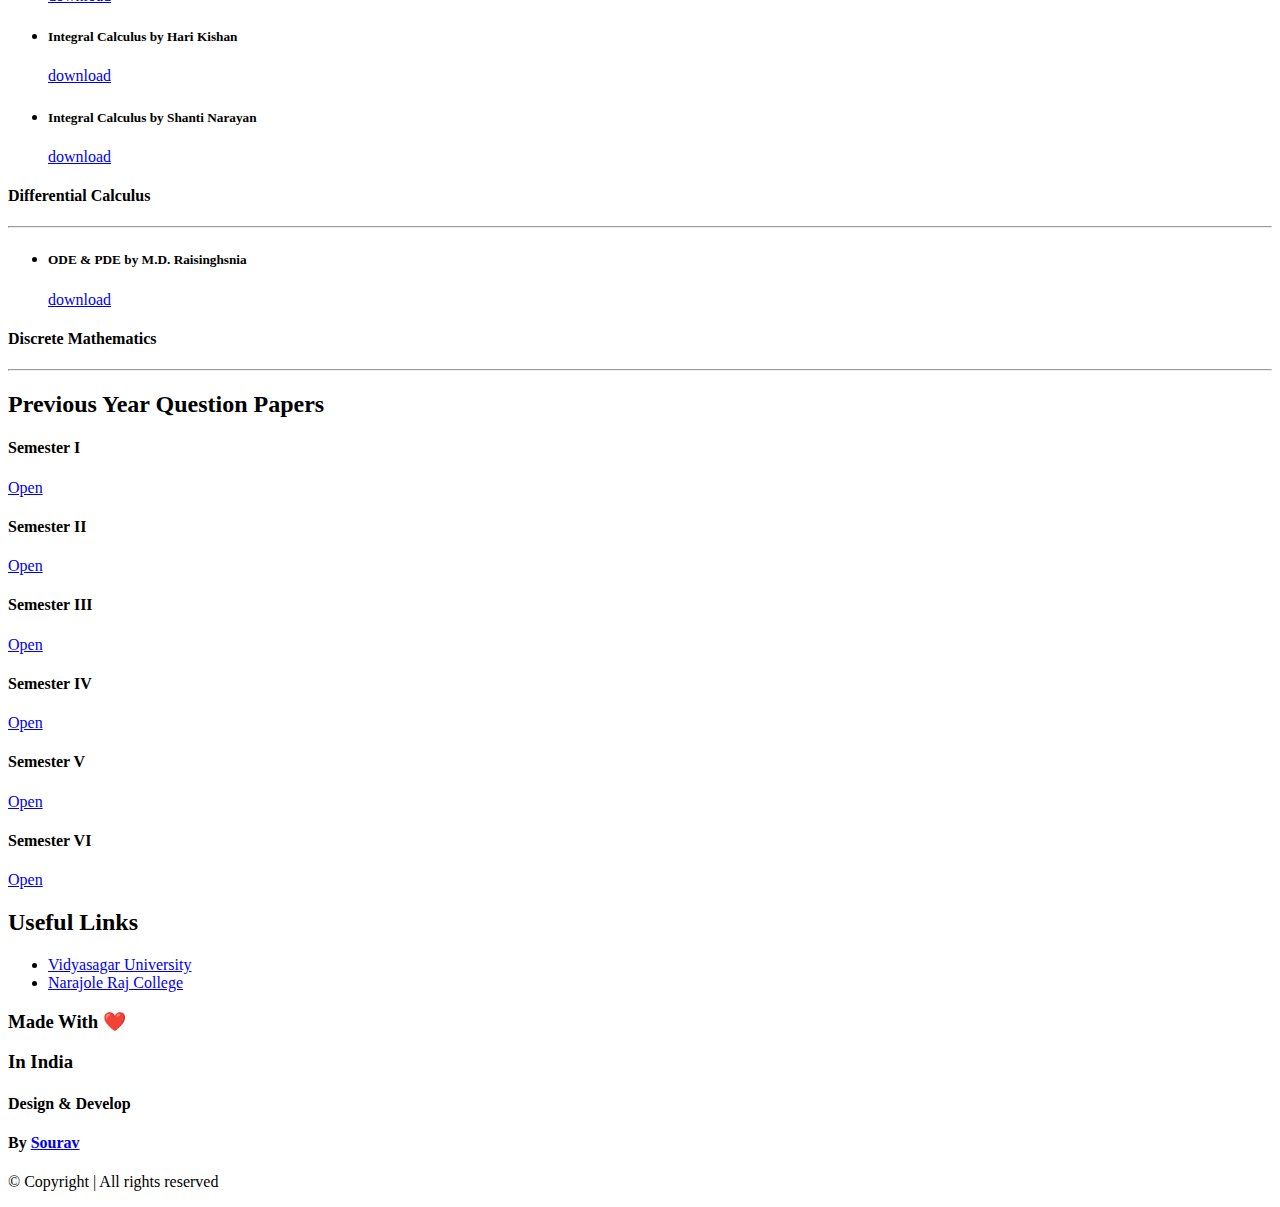
==== commit 1843e702: "Update index.html" ====
--- a/index.html
+++ b/index.html
@@ -5,7 +5,8 @@
   <meta charset="UTF-8">
   <meta http-equiv="X-UA-Compatible" content="IE=edge">
   <meta name="viewport" content="width=device-width, initial-scale=1.0">
-
+  <meta name="description" content="Welcome to our student-centric website, your one-stop destination for academic excellence! Here, we are committed to empowering students like you by providing a comprehensive repository of notes, resources, and previous year exam papers. Say goodbye to the struggle of endless searches; with our platform, finding the study materials you need has never been easier. Get ready to unlock your full potential and embark on an">
+  <meta name="keywords" content="College, CollegeByte, Vidyasagar University, Narajole Raj College, Mathematics, Previous Year Question Papers, Notes, Suggestion">
 
   <link rel="stylesheet" href="style.css">
   <link href='https://unpkg.com/boxicons@2.1.1/css/boxicons.min.css' rel='stylesheet'>
@@ -146,10 +147,10 @@
               <ul>
 
                 <li>
-                  <h5>Higher Algebra (Classical) by S K Mapa</h5><a href="resources/ebooks/Higher-Algebra-Classical-by-SK-Mapa.pdf" download class="btn download-btn">download</a>
-                </li>
-                <li>
-                  <h5>Higher Algebra (Linear) by S K Mapa</h5><a href="" download class="btn download-btn">download</a>
+                  <h5>Classical Algebra by S K Mapa</h5><a href="resources/ebooks/Higher-Algebra-Classical-by-SK-Mapa.pdf" download class="btn download-btn">download</a>
+                </li>
+                <li>
+                  <h5>Linear Algebra by S K Mapa</h5><a href="#"  class="btn download-btn">download</a>
                 </li>
               </ul>
             </div>
@@ -164,10 +165,7 @@
               <ul>
                 <li>
                   <h5>Abstract Algebra by Joseph & Gallian</h5><a href="resources/ebooks/Abstract-Algebra-Joseph-Gallian.pdf" download class="btn download-btn">download</a>
-                </li>
-                <li>
-                  
-                </li>
+                </li>       
               </ul>
             </div>
           </div>
@@ -180,10 +178,16 @@
               <hr>
               <ul>
                 <li>
-                  <h5>Real Analysis by S K Mapa</h5><a href="" class="btn download-btn">download</a>
-                </li>
-                <li>
-                  <h5>Real Analysis by Bartle and Sherbert</h5> <a href="resources/ebooks/Real-Analysis-Bartle-Sherbart.pdf" download class="btn download-btn"> download</a>
+                  <h5>Apostol Calculus Volume 1</h5><a href="resources/ebooks/Apostol_Calculus_Volume_2.pdf" download class="btn download-btn">download</a>
+                </li>
+                <li>
+                  <h5>Apostol Calculus Volume 2</h5><a href="resources/ebooks/Apostol_Calculus_Volume_2.pdf" download class="btn download-btn"> download</a>
+                </li>
+                <li>
+                  <h5>Integral Calculus by Hari Kishan</h5><a href="resources/ebooks/Integral-Calculus(Hari-Kishan).pdf" download class="btn download-btn"> download</a>
+                </li>
+                <li>
+                  <h5>Integral Calculus by Shanti Narayan</h5><a href="resources/ebooks/Integral-Calculus(Shanti-Narayan).pdf" download class="btn download-btn"> download</a>
                 </li>
               </ul>
             </div>
@@ -197,11 +201,8 @@
               <hr>
               <ul>
                 <li>
-                  <h5>Real Analysis by S K Mapa</h5><a href="" class="btn download-btn">download</a>
-                </li>
-                <li>
-                  <h5>Real Analysis by Bartle and Sherbert</h5> <a href="resources/ebooks/Real-Analysis-Bartle-Sherbart.pdf" download class="btn download-btn"> download</a>
-                </li>
+                  <h5>ODE & PDE by M.D. Raisinghsnia</h5><a href="resources/ebooks/ODE+PDE( M.D. Raisinghania).pdf" download class="btn download-btn">download</a>
+                </li>   
               </ul>
             </div>
           </div>
@@ -213,12 +214,9 @@
             <div class="ebook-body">
               <hr>
               <ul>
-                <li>
-                  <h5>Real Analysis by S K Mapa</h5><a href="" class="btn download-btn">download</a>
-                </li>
-                <li>
-                  <h5>Real Analysis by Bartle and Sherbert</h5> <a href="resources/ebooks/Real-Analysis-Bartle-Sherbart.pdf" download class="btn download-btn"> download</a>
-                </li>
+
+                <!--Discrete Mathematics Books-->
+ 
               </ul>
             </div>
           </div>
